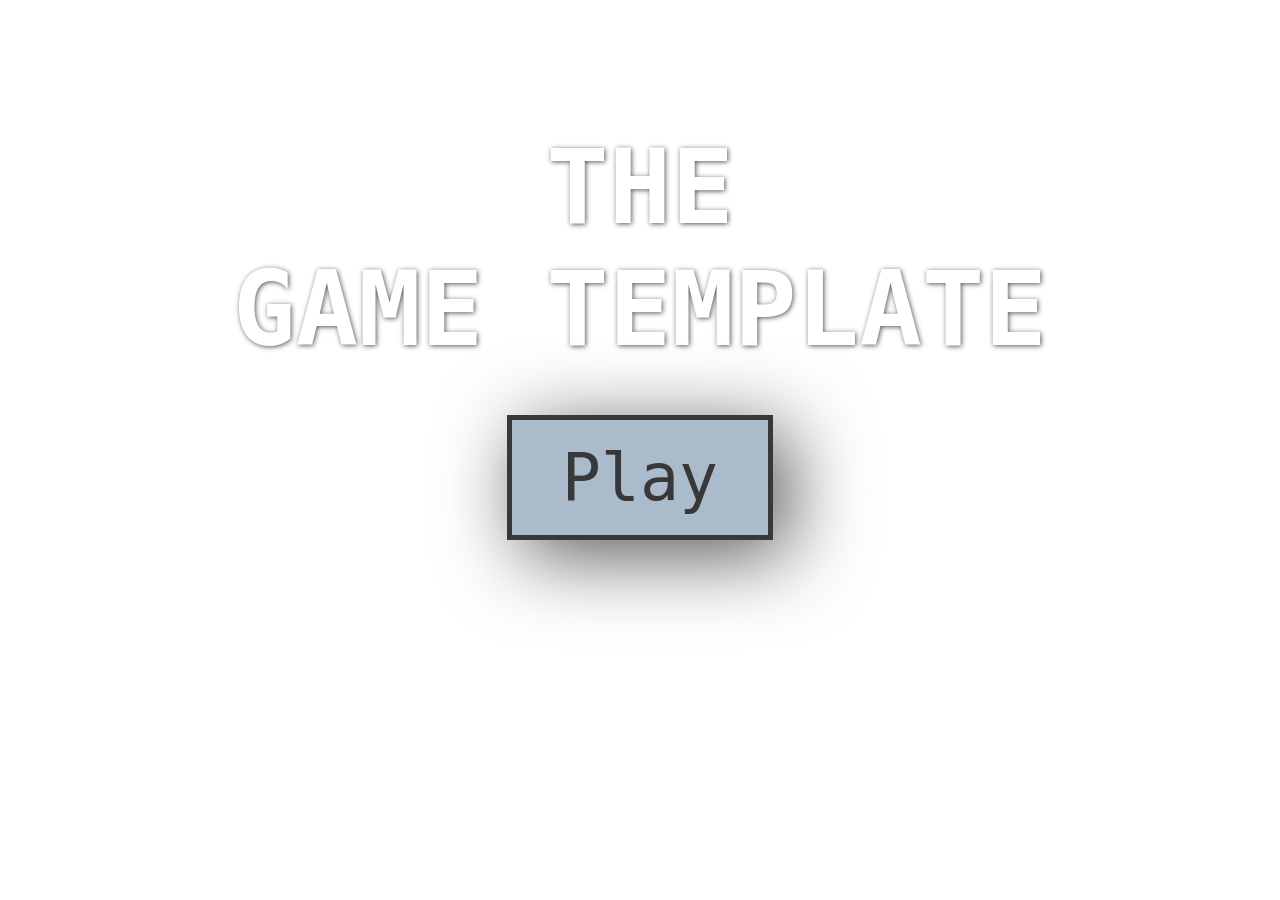
==== gameTemplate1/index.html @ 4e4283e3 "Add game template" ====
<!DOCTYPE html>
<html>
<head>
<title>Le Template Du Game, Man</title>

<link rel="stylesheet" type="text/css" href="style.css">
<script src="jquery-1.11.3.js"></script>
<script src="gamedev.js"></script>
</head>

<body>

<div class="titleContent">

<h1 class="splashTitle">The<br>Game Template</h1>

<a id="start" class="button" href="explore.html">Play</a>

</div>

</body>
---- gameTemplate1/style.css ----
body {

	background-image: url("http://hdwallpaperia.com/wp-content/uploads/2013/11/Game-Backgrounds-Wallpaper.jpg");
    background-size: cover;
    background-position: center center;
	font-family: monospace;

}

/*Stuff below governs the start screen*/

.titleContent {
	margin: 10% auto;
    text-align: center;
}

.splashTitle {
	color: #fff;
    font-size: 8em;
    text-transform: uppercase;
    text-shadow: 1px 1px 5px rgba(27, 25, 25, 0.74);
}

.button {
	border: 5px solid #383838;
    color: #383838;
    padding: 20px 50px;
    font-size: 5em;
    text-decoration: none;
    background-color: #abc;
    box-shadow: 15px 15px 80px #555;
}
  a.button:hover {
    background-color: #383838;
    color: #abc;
  }



/*Stuff below governs the Explore screen*/

#exploreBody {
	background-image: url("img/exploreHome1.jpg");
	background-position: bottom center;

}
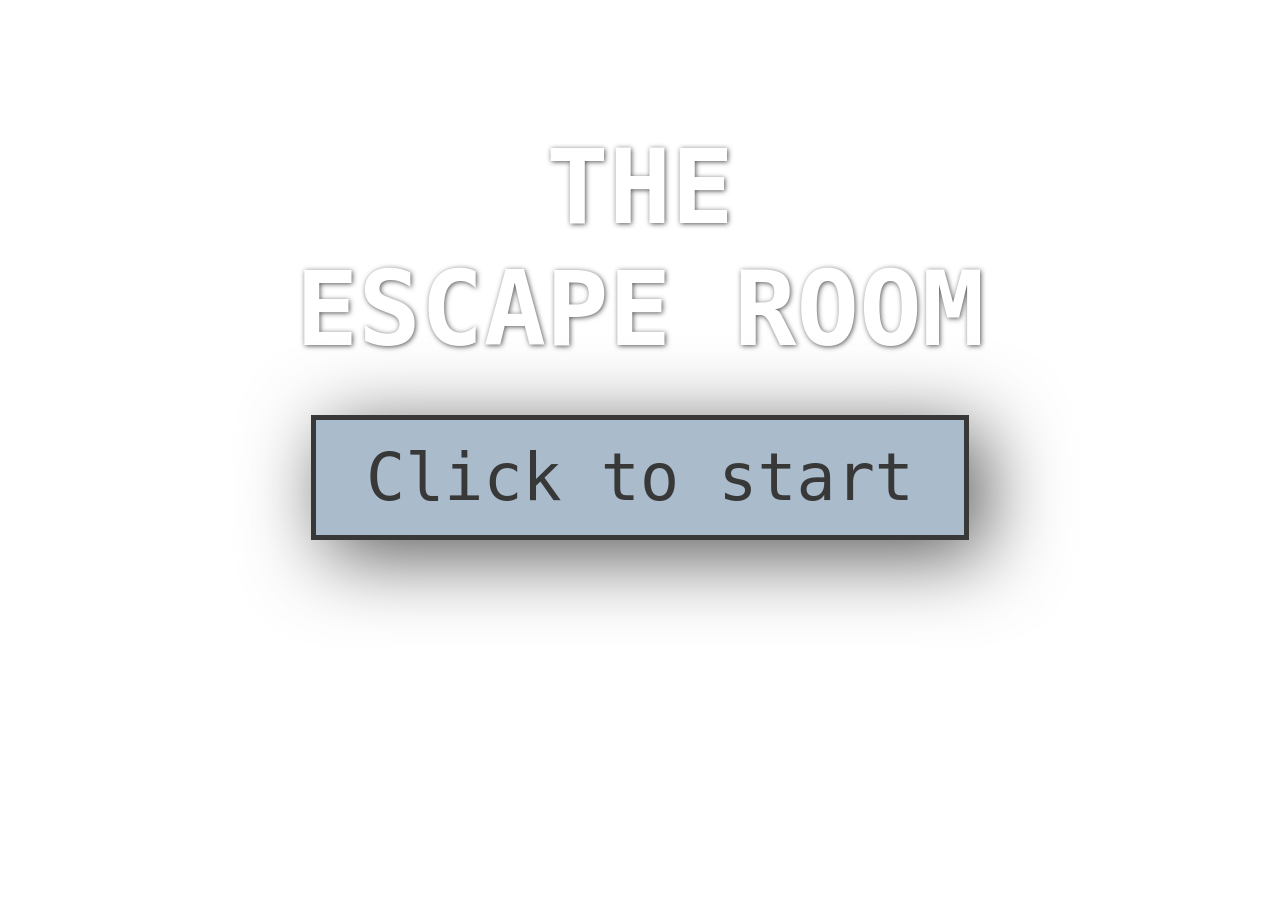
==== commit 90a0a532: "I changed the index to fit our game by changing titles, and text" ====
--- a/gameTemplate1/index.html
+++ b/gameTemplate1/index.html
@@ -1,7 +1,7 @@
 <!DOCTYPE html>
 <html>
 <head>
-<title>Le Template Du Game, Man</title>
+<title>THE ESCAPE ROOM</title>
 
 <link rel="stylesheet" type="text/css" href="style.css">
 <script src="jquery-1.11.3.js"></script>
@@ -12,9 +12,9 @@
 
 <div class="titleContent">
 
-<h1 class="splashTitle">The<br>Game Template</h1>
+<h1 class="splashTitle">The<br>Escape Room</h1>
 
-<a id="start" class="button" href="explore.html">Play</a>
+<a id="start" class="button" href="explore.html">Click to start</a>
 
 </div>
 
